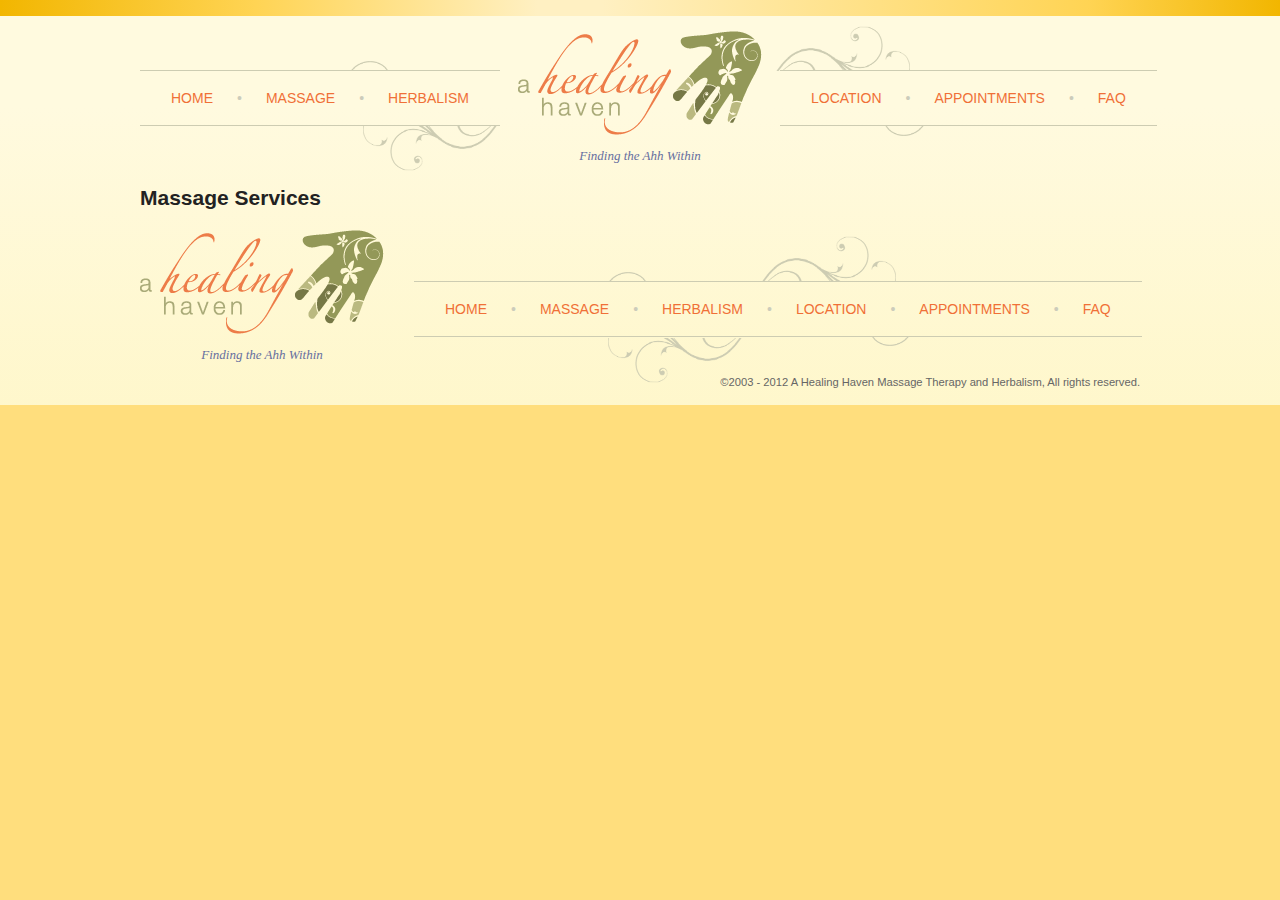
==== static_html/massage.html @ c59672d0 "improving rollovers on home page, adding flair, etc." ====
<!doctype html>
<!--[if lt IE 7]> <html class="no-js lt-ie9 lt-ie8 lt-ie7" lang="en"> <![endif]-->
<!--[if IE 7]>    <html class="no-js lt-ie9 lt-ie8" lang="en"> <![endif]-->
<!--[if IE 8]>    <html class="no-js lt-ie9" lang="en"> <![endif]-->
<!--[if gt IE 8]><!--> <html class="no-js" lang="en"> <!--<![endif]-->
<head>
  <meta charset="utf-8">
  <meta http-equiv="X-UA-Compatible" content="IE=edge,chrome=1">
  <title></title>
  <meta name="description" content="">

  <meta name="viewport" content="width=device-width">
  <link rel="stylesheet" href="css/style.css">
  <link rel="stylesheet" href="css/ahh.css">

  <script src="js/libs/modernizr-2.5.3.min.js"></script>
</head>
<body>
  <!--[if lt IE 7]><p class=chromeframe>Your browser is <em>ancient!</em> <a href="http://browsehappy.com/">Upgrade to a different browser</a> or <a href="http://www.google.com/chromeframe/?redirect=true">install Google Chrome Frame</a> to experience this site.</p><![endif]-->
<div id="bkgA"></div><!-- div id="bkgB"></div -->

<div id="bkgB">
    <header>
    	<hgroup>
    		<h1 class="nir">a healing haven</h1>
    		<h2>Finding the Ahh Within</h2>
        </hgroup>
        <nav>
            <li><a href="index.html">Home</a></li><li><a href="massage.html">Massage</a></li><li><a href="#">Herbalism</a></li><li><a href="#">Location</a></li><li><a href="#">Appointments</a></li><li><a href="#">FAQ</a></li>
        </nav>
        <div class="flair01"></div><div class="flair02"></div><div class="flair03"></div>
    </header>
    <section role="main">
        <h2>Massage Services</h2>
    </section>
    <footer>
        <hgroup>
            <h1 class="nir">a healing haven</h1>
    		<h2>Finding the Ahh Within</h2>
    	</hgroup>
    	<nav>
    		<li><a href="index.html">Home</a></li><li><a href="massage.html">Massage</a></li><li><a href="#">Herbalism</a></li><li><a href="#">Location</a></li><li><a href="#">Appointments</a></li><li><a href="#">FAQ</a></li>
    	</nav>
    	<div class="flair01"></div><div class="flair02"></div><div class="flair03"></div>

    	<p role="copyright">&copy;2003 - 2012 A Healing Haven Massage Therapy and Herbalism, All rights reserved.</p>
    </footer>
<div>
  <script src="//ajax.googleapis.com/ajax/libs/jquery/1.7.1/jquery.min.js"></script>
  <script>window.jQuery || document.write('<script src="js/libs/jquery-1.7.1.min.js"><\/script>')</script>

  <script src="js/plugins.js"></script>
  <script src="js/script.js"></script>

  <script>
    var _gaq=[['_setAccount','UA-XXXXX-X'],['_trackPageview']];
    (function(d,t){var g=d.createElement(t),s=d.getElementsByTagName(t)[0];
    g.src=('https:'==location.protocol?'//ssl':'//www')+'.google-analytics.com/ga.js';
    s.parentNode.insertBefore(g,s)}(document,'script'));
  </script>
</body>
</html>
---- static_html/css/style.css ----
/* HTML5 Boilerplate  */

article, aside, details, figcaption, figure, footer, header, hgroup, nav, section { display: block; }
audio, canvas, video { display: inline-block; *display: inline; *zoom: 1; }
audio:not([controls]) { display: none; }
[hidden] { display: none; }

html { font-size: 100%; -webkit-text-size-adjust: 100%; -ms-text-size-adjust: 100%; }
html, button, input, select, textarea { font-family: sans-serif; color: #222; }
body { margin: 0; font-size: 1em; line-height: 1.4; }

::-moz-selection { background: #fe57a1; color: #fff; text-shadow: none; }
::selection { background: #fe57a1; color: #fff; text-shadow: none; }

a { color: #00e; }
a:visited { color: #551a8b; }
a:hover { color: #06e; }
a:focus { outline: thin dotted; }
a:hover, a:active { outline: 0; }
abbr[title] { border-bottom: 1px dotted; }
b, strong { font-weight: bold; }
blockquote { margin: 1em 40px; }
dfn { font-style: italic; }
hr { display: block; height: 1px; border: 0; border-top: 1px solid #ccc; margin: 1em 0; padding: 0; }
ins { background: #ff9; color: #000; text-decoration: none; }
mark { background: #ff0; color: #000; font-style: italic; font-weight: bold; }
pre, code, kbd, samp { font-family: monospace, serif; _font-family: 'courier new', monospace; font-size: 1em; }
pre { white-space: pre; white-space: pre-wrap; word-wrap: break-word; }

q { quotes: none; }
q:before, q:after { content: ""; content: none; }
small { font-size: 85%; }
sub, sup { font-size: 75%; line-height: 0; position: relative; vertical-align: baseline; }
sup { top: -0.5em; }
sub { bottom: -0.25em; }

ul, ol { margin: 1em 0; padding: 0 0 0 40px; }
dd { margin: 0 0 0 40px; }
nav ul, nav ol { list-style: none; list-style-image: none; margin: 0; padding: 0; }

img { border: 0; -ms-interpolation-mode: bicubic; vertical-align: middle; }
svg:not(:root) { overflow: hidden; }
figure { margin: 0; }

form { margin: 0; }
fieldset { border: 0; margin: 0; padding: 0; }

label { cursor: pointer; }
legend { border: 0; *margin-left: -7px; padding: 0; white-space: normal; }
button, input, select, textarea { font-size: 100%; margin: 0; vertical-align: baseline; *vertical-align: middle; }
button, input { line-height: normal; }
button, input[type="button"], input[type="reset"], input[type="submit"] { cursor: pointer; -webkit-appearance: button; *overflow: visible; }
button[disabled], input[disabled] { cursor: default; }
input[type="checkbox"], input[type="radio"] { box-sizing: border-box; padding: 0; *width: 13px; *height: 13px; }
input[type="search"] { -webkit-appearance: textfield; -moz-box-sizing: content-box; -webkit-box-sizing: content-box; box-sizing: content-box; }
input[type="search"]::-webkit-search-decoration, input[type="search"]::-webkit-search-cancel-button { -webkit-appearance: none; }
button::-moz-focus-inner, input::-moz-focus-inner { border: 0; padding: 0; }
textarea { overflow: auto; vertical-align: top; resize: vertical; }
input:valid, textarea:valid {  }
input:invalid, textarea:invalid { background-color: #f0dddd; }

table { border-collapse: collapse; border-spacing: 0; }
td { vertical-align: top; }

.chromeframe { margin: 0.2em 0; background: #ccc; color: black; padding: 0.2em 0; }

@media only screen and (min-width: 35em) {

}

.ir { display: block; border: 0; text-indent: -999em; overflow: hidden; background-color: transparent; background-repeat: no-repeat; text-align: left; direction: ltr; *line-height: 0; }
.ir br { display: none; }
.hidden { display: none !important; visibility: hidden; }
.visuallyhidden { border: 0; clip: rect(0 0 0 0); height: 1px; margin: -1px; overflow: hidden; padding: 0; position: absolute; width: 1px; }
.visuallyhidden.focusable:active, .visuallyhidden.focusable:focus { clip: auto; height: auto; margin: 0; overflow: visible; position: static; width: auto; }
.invisible { visibility: hidden; }
.clearfix:before, .clearfix:after { content: ""; display: table; }
.clearfix:after { clear: both; }
.clearfix { *zoom: 1; }

@media print {
  * { background: transparent !important; color: black !important; box-shadow:none !important; text-shadow: none !important; filter:none !important; -ms-filter: none !important; } 
  a, a:visited { text-decoration: underline; }
  a[href]:after { content: " (" attr(href) ")"; }
  abbr[title]:after { content: " (" attr(title) ")"; }
  .ir a:after, a[href^="javascript:"]:after, a[href^="#"]:after { content: ""; } 
  pre, blockquote { border: 1px solid #999; page-break-inside: avoid; }
  thead { display: table-header-group; } 
  tr, img { page-break-inside: avoid; }
  img { max-width: 100% !important; }
  @page { margin: 0.5cm; }
  p, h2, h3 { orphans: 3; widows: 3; }
  h2, h3 { page-break-after: avoid; }
}
---- static_html/css/ahh.css ----
html { }

body {
	position:relative;
	background: #ffde7d;
	font-size:14px;
	/* background: #fef5be; /* Old browsers */
}

/*
	image replacement based on improved nash method here:
	http://nicolasgallagher.com/css-image-replacement-with-pseudo-elements/
*/
.nir {
	margin-top:0;
	margin-left:0;
	padding:0;
	overflow:hidden;
}
.nir:before {
	display:inline-block;
	font-size:0;
	line-height:0;
}
html.lt-ie8 .nir {
	margin:0;
	text-indent:-9000px;
}

#bkgA {
	position: absolute;
	z-index:20;
	top:0px;
	left:0px;
	width: 100%;
	height: 16px;
	/* gradients generated at http://www.colorzilla.com/gradient-editor/ */
	background: #f2b600; /* Old browsers */
	/* IE9 SVG, needs conditional override of 'filter' to 'none' */
	background: url([data-uri]);
	background: -moz-linear-gradient(left,  #f2b600 0%, #ffd454 20%, #fff0c2 42%, #fff0c2 47%, #ffd454 85%, #f2b600 100%); /* FF3.6+ */
	background: -webkit-gradient(linear, left top, right top, color-stop(0%,#f2b600), color-stop(20%,#ffd454), color-stop(42%,#fff0c2), color-stop(47%,#fff0c2), color-stop(85%,#ffd454), color-stop(100%,#f2b600)); /* Chrome,Safari4+ */
	background: -webkit-linear-gradient(left,  #f2b600 0%,#ffd454 20%,#fff0c2 42%,#fff0c2 47%,#ffd454 85%,#f2b600 100%); /* Chrome10+,Safari5.1+ */
	background: -o-linear-gradient(left,  #f2b600 0%,#ffd454 20%,#fff0c2 42%,#fff0c2 47%,#ffd454 85%,#f2b600 100%); /* Opera 11.10+ */
	background: -ms-linear-gradient(left,  #f2b600 0%,#ffd454 20%,#fff0c2 42%,#fff0c2 47%,#ffd454 85%,#f2b600 100%); /* IE10+ */
	background: linear-gradient(to right,  #f2b600 0%,#ffd454 20%,#fff0c2 42%,#fff0c2 47%,#ffd454 85%,#f2b600 100%); /* W3C */
}
html.lt-ie9 #bkgA {
	filter: progid:DXImageTransform.Microsoft.gradient( startColorstr='#f2b600', endColorstr='#f2b600',GradientType=1 ); /* IE6-8 */	
}
#bkgB {
	position: absolute;
	z-index:10;
	top: 16px;
	left: 0px;
	width: 100%;
/*	height: 717px; */
	/* gradients generated at http://www.colorzilla.com/gradient-editor/ */
	/* IE9 SVG, needs conditional override of 'filter' to 'none' */
	/* changed 0%/717px to 90px/600px.  Original version was percentage based  */
	/* IE9 version will probably still be still based on percentage. */
	background: url([data-uri]);
	background: -moz-linear-gradient(top,  #fffadf 90px, #fef5be 600px); /* FF3.6+ */
	background: -webkit-gradient(linear, left top, left bottom, color-stop(90px,#fffadf), color-stop(600px,#fef5be)); /* Chrome,Safari4+ */
	background: -webkit-linear-gradient(top,  #fffadf 90px,#fef5be 600px); /* Chrome10+,Safari5.1+ */
	background: -o-linear-gradient(top,  #fffadf 90px,#fef5be 600px); /* Opera 11.10+ */
	background: -ms-linear-gradient(top,  #fffadf 90px,#fef5be 600px); /* IE10+ */
	background: linear-gradient(to bottom,  #fffadf 90px,#fef5be 600px); /* W3C */
}
html.lt-ie9 #bkgB {
	filter: progid:DXImageTransform.Microsoft.gradient( startColorstr='#fffadf', endColorstr='#fef5be',GradientType=0 ); /* IE6-8 */
}

header {
	position:relative;
	margin-top:15px;
	margin-left:auto;
	margin-right:auto;
	width:1000px;
	z-index:100;
}
/*
	image replacement based on improved nash method here:
	http://nicolasgallagher.com/css-image-replacement-with-pseudo-elements/
*/
header hgroup, footer hgroup {
	position:relative;
	text-align:center;
	width:244px;
}
header hgroup, footer hgroup {
	margin-left: auto;
	margin-right: auto;
}
header hgroup h1, footer hgroup h1 {
	text-align:center;
	font-family:Zapfino, cursive, sans-serif;
	font-size:26px;
	line-height:22px;
	color:#939757;
	overflow:visible;
}
header hgroup h1:first-line, footer hgroup h1:first-line { line-height:86px; }
header hgroup h1.nir, footer hgroup h1.nir {
   height:104px; /* height of replacement image */
   width:244px; /* width of replacement image */
   padding:0;
   overflow:hidden;
}
header hgroup h1.nir:before, footer hgroup h1.nir:before {
   content:url(../img/logoAhh.png);
   display:inline-block;
   font-size:0;
   line-height:0;
}
html.lt-ie8 header hgroup h1.nir, html.lt-ie8 footer hgroup h1.nir {
   height:104px;
   padding:0;
   margin:0;
   overflow:hidden;
   text-indent:-9000px;
   background:url(../img/logoAhh.png) no-repeat 0 0;
}
header hgroup h2, footer hgroup h2 {
	color:#676fa0;
	font-size:0.93em;
	font-style:italic;
	font-weight:100;
	font-family:Georgia, serif;
	text-align:center;
	margin-top:-5px;
}
nav a, nav a:link, nav a:visited {
  position:relative;
  color:#f07037;
  text-transform:uppercase;
  font-weight:100;
  margin:0;
  padding:0em;
  text-align:right;
  text-decoration:none;
}
nav a:hover, nav a:active {
	text-decoration:underline;
	color:#939757;
}
nav a:active {
	text-decoration:underline;
	color:#784242;
}
nav a:hover:after, nav a:active:after {
	text-decoration:none;
}
header nav {
	position:absolute;
	top:58px;
	z-index:110;
}
header nav li, footer nav li {
	list-style:none;
	display:inline;
	padding:19px 0em 19px 0em;
	margin:0 0 0 0;
    border-top:1px solid #cdccb2;
    border-bottom:1px solid #cdccb2;
}
header nav li:nth-child(3) {
/*	margin-right: 267px;*/
	margin-right: 280px;
}
.flair01 {
	position:absolute;
	display:block;
	z-index:90;
	top:30px;
	left:210px;
	width:39px;
	height:10px;
	background:url(../img/flair01.png) no-repeat;
}
.flair02 {
	position:absolute;
	display:block;
	z-index:91;
	top:95px;
	left:223px;
	width:134px;
	height:45px;
	background:url(../img/flair02.png) no-repeat;
}
.flair03 {
	position:absolute;
	display:block;
	z-index:92;
	top:-5px;
	left:636px;
	width:148px;
	height:110px;
	background:url(../img/flair03.png) no-repeat;
}
header nav li:after, footer nav li:after {
  color:#ccb;
  content:"\2022";
  margin-left:24px;
  margin-right:24px;
}
header nav li:last-child:after, footer nav li:last-child:after,
header nav li:nth-child(3):after {
  content:"";
  margin-right:7px;
}
header nav li:first-child, footer nav li:first-child, 
header nav li:nth-child(4) {
	padding-left:31px;
}
section[role="main"] {
	position:relative;
	margin:1em auto;
	width:1000px;
	z-index:200;
}
footer {
	position:relative;
	margin:1em auto;
	width:1000px;
	clear: both;
}
footer hgroup {
	float: left;
}
footer nav {
	position:relative;
	z-index:120;
	top:70px;
	left:30px;
}
footer .flair01 {
	top:42px;
	left:468px;
}
footer .flair02 {
	top:108px;
	left:468px;
}
footer .flair03 {
	top:6px;
	left:622px;
}
footer p[role="copyright"] {
	position:relative;
	clear:both;
	text-align:right;
	color:#666;
	font-size:0.8em;
}

p[role="attribution"] {
	color:#939757;
}

p[role="attribution"]:before {
	content:"\223C \00a0";
	font-size:1.3em;
	line-height:0.5em;
}

/* 
div[role="main"] {
	z-index:10;
	color: #f00;
}
nav {
	position:absolute;
	top:3.9em;
}
#navA {
	left:1.6em;
}
#navB {
	right:1.6em;
}
*/
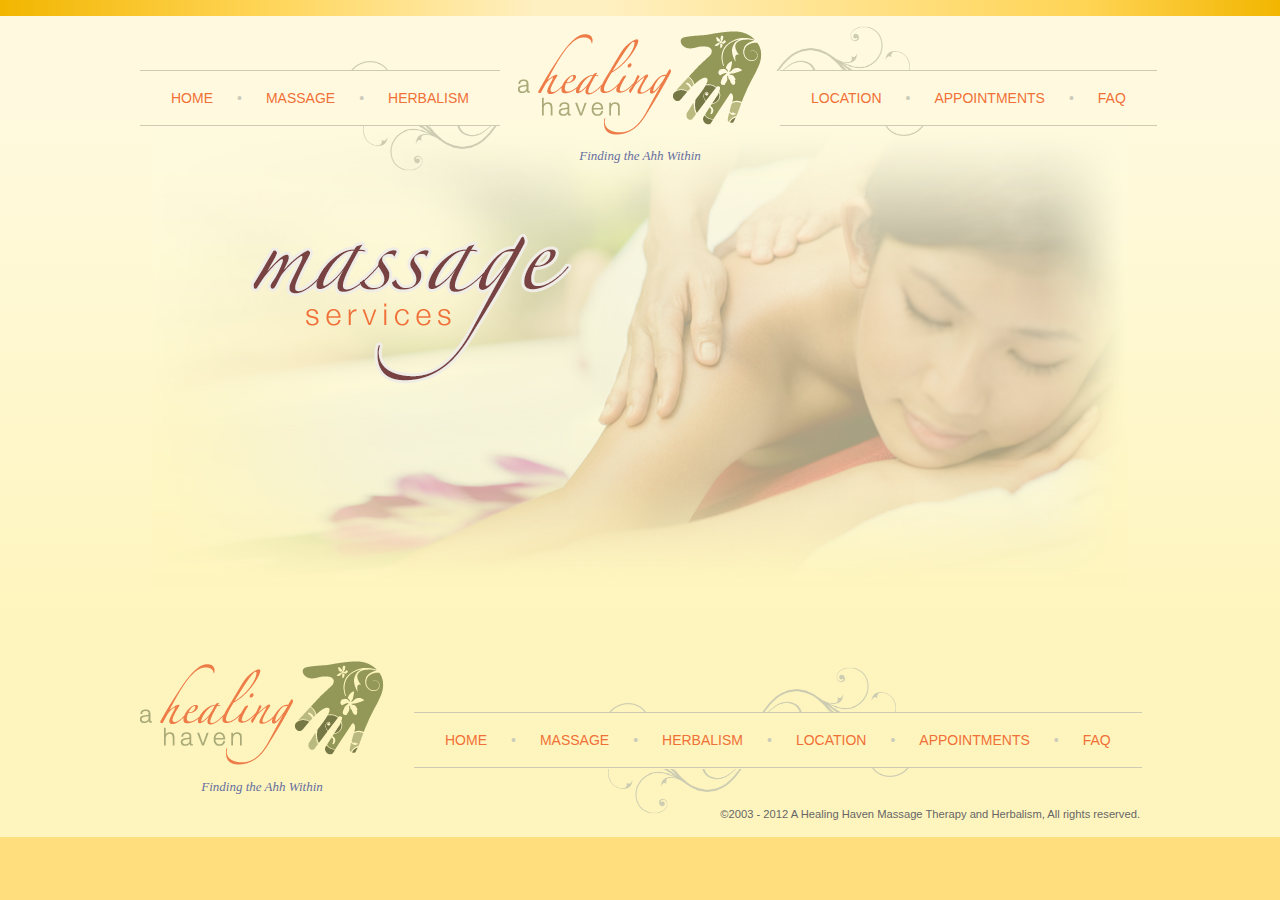
==== commit 2a7e26d2: "working on massage page" ====
--- a/static_html/massage.html
+++ b/static_html/massage.html
@@ -12,6 +12,7 @@
   <meta name="viewport" content="width=device-width">
   <link rel="stylesheet" href="css/style.css">
   <link rel="stylesheet" href="css/ahh.css">
+  <link rel="stylesheet" href="css/ahh_massage.css">
 
   <script src="js/libs/modernizr-2.5.3.min.js"></script>
 </head>
@@ -30,8 +31,9 @@
         </nav>
         <div class="flair01"></div><div class="flair02"></div><div class="flair03"></div>
     </header>
+    <div class="bkgBnr"></div>
     <section role="main">
-        <h2>Massage Services</h2>
+        <h2><a href="massage.html" class="nir">Massage<span>Services</span></a></h2>
     </section>
     <footer>
         <hgroup>
--- a/static_html/css/ahh.css
+++ b/static_html/css/ahh.css
@@ -95,6 +95,7 @@
 header hgroup h1, footer hgroup h1 {
 	text-align:center;
 	font-family:Zapfino, cursive, sans-serif;
+	font-weight:normal;
 	font-size:26px;
 	line-height:22px;
 	color:#939757;
@@ -219,6 +220,23 @@
 	width:1000px;
 	z-index:200;
 }
+section[role="main"] h2 a {
+	position:relative;
+	display:block;
+	text-align:center;
+	font-family: cursive, sans-serif;
+	font-weight: normal;
+	font-size:70px;
+	text-transform:lowercase;
+	text-decoration:none;
+}
+section[role="main"] h2 span {
+  position:relative;
+  display:block;
+	font-family: Georgia, Times, "Times New Roman", serif;
+	font-style: italic;
+	font-size:0.3em;
+}
 footer {
 	position:relative;
 	margin:1em auto;
--- a/static_html/css/ahh_massage.css
+++ b/static_html/css/ahh_massage.css
@@ -0,0 +1,42 @@
+div.bkgBnr {
+	position:absolute;
+	display:block;
+	z-index:60;
+	top:110px;
+	width:100%;
+	min-width:974px;
+	height:461px;
+	background-image:url('../img/bkgbnr_massage.jpg');
+	background-position:center top;
+	background-repeat:no-repeat;
+}
+
+section[role="main"] h2 {
+  width:25em;
+  height:461px;
+}
+section[role="main"] h2 a {
+  color:#784242;
+  top:50px;
+  left:110px;
+}
+
+section[role="main"] h2 span {
+  color:#f07037;
+	font-family: sans-serif;
+	font-style:normal;
+}
+/*
+	image replacement based on improved nash method here:
+	http://nicolasgallagher.com/css-image-replacement-with-pseudo-elements/
+*/
+section[role="main"] h2 a.nir {
+   height:151px; /* height of replacement image */
+   width:322px; /* width of replacement image */
+}
+section[role="main"] h2 a.nir:before {
+	content:url(../img/btn_massage_home.png);
+}
+html.lt-ie8 section[role="main"] h2 a.nir {
+   background:url(../img/btn_massage_home.png) no-repeat 0 0;
+}
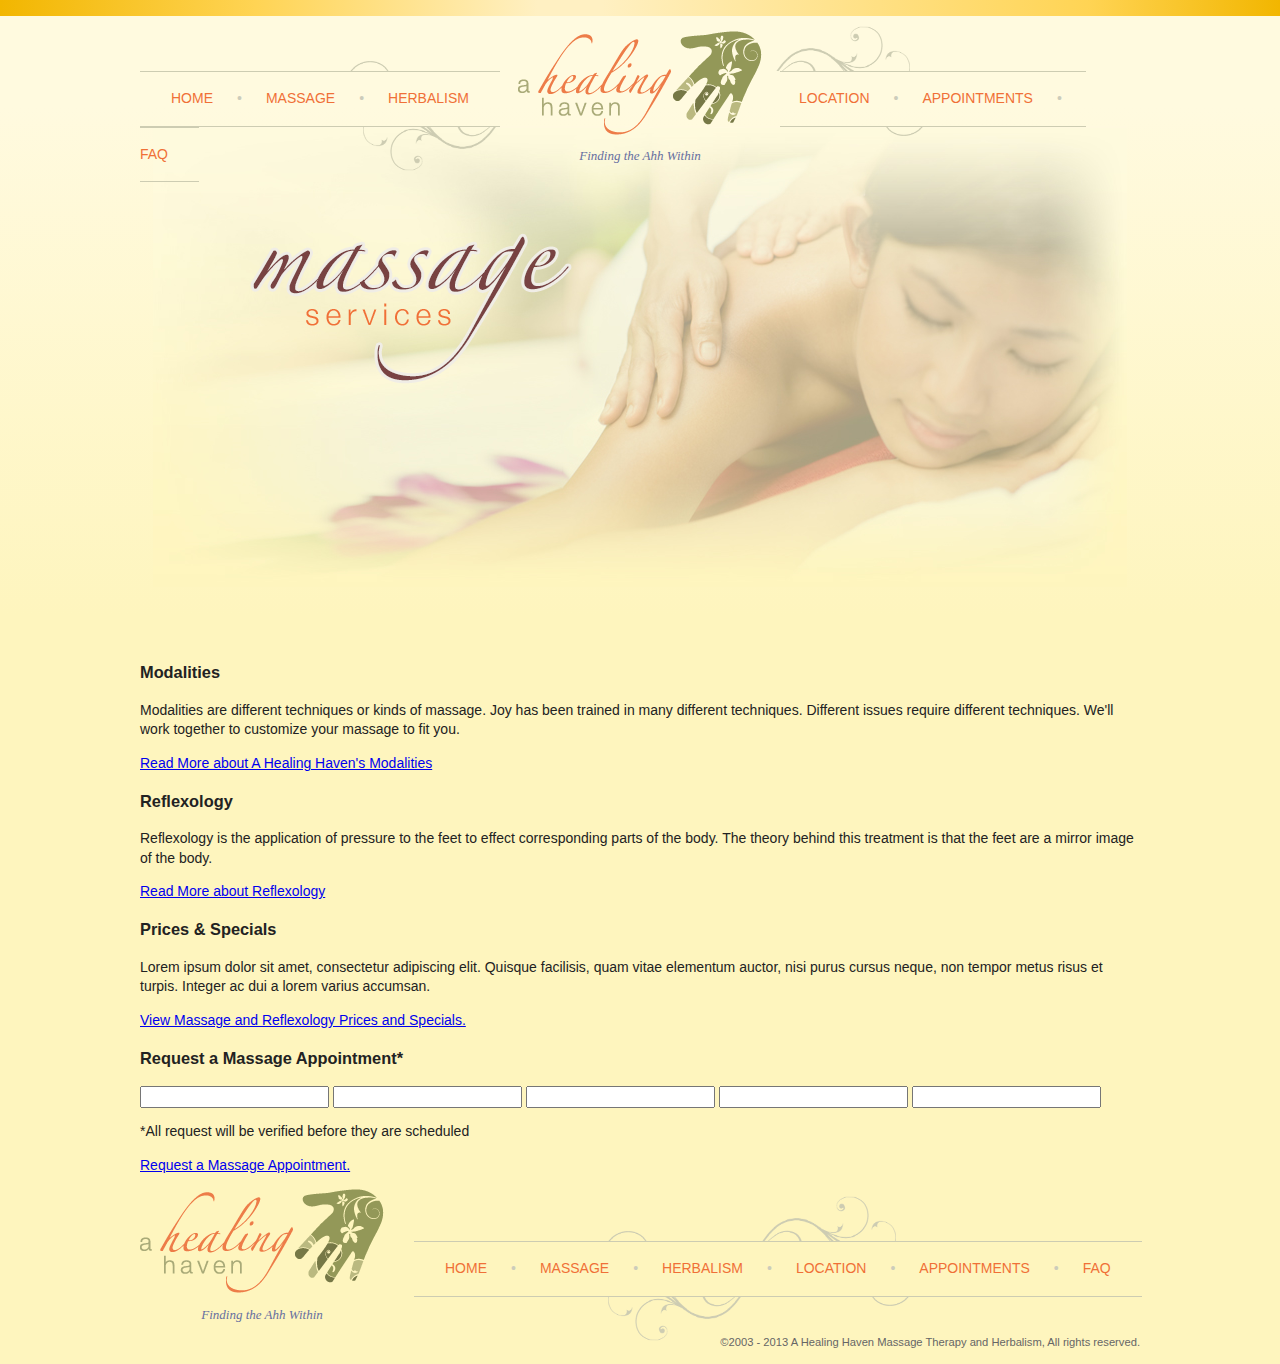
==== commit 1a983af8: "fixing header and footer wrapping bug and working on massage page contents" ====
--- a/static_html/massage.html
+++ b/static_html/massage.html
@@ -34,6 +34,41 @@
     <div class="bkgBnr"></div>
     <section role="main">
         <h2><a href="massage.html" class="nir">Massage<span>Services</span></a></h2>
+		<section role="tunnels">
+			<article role="tunnel">
+				<h3>Modalities</h3>
+
+				<p>Modalities are different techniques or kinds of massage.  Joy has been trained in many different techniques.  Different issues require different techniques.  We'll work together to customize your massage to fit you.</p>
+
+				<p role="button"><a href="#" class="nir">Read More about A Healing Haven's Modalities</a></p>
+			</article>
+			<article role="tunnel">
+				<h3>Reflexology</h3>
+
+				<p>Reflexology is the application of pressure to the feet to effect corresponding parts of the body.  The theory behind this treatment is that the feet are a mirror image of the body.</p>
+
+				<p role="button"><a href="#" class="nir">Read More about Reflexology</a></p>
+			</article>
+			<article role="tunnel">
+				<h3>Prices &amp; Specials</h3>
+
+				<p>Lorem ipsum dolor sit amet, consectetur adipiscing elit. Quisque facilisis, quam vitae elementum auctor, nisi purus cursus neque, non tempor metus risus et turpis. Integer ac dui a lorem varius accumsan.</p>
+
+				<p role="button"><a href="#" class="nir">View Massage and Reflexology Prices and Specials.</a></p>
+			</article>
+			<form>
+				<h3>Request a Massage Appointment*</h3>
+				
+				<input type="text" />
+				<input type="text" />
+				<input type="text" />
+				<input type="text" />
+				<input type="text" />
+				
+				<p>*All request will be verified before they are scheduled</p>
+				
+				<p role="button"><a href="#" class="nir">Request a Massage Appointment.</a></p>
+		</section>
     </section>
     <footer>
         <hgroup>
@@ -45,7 +80,7 @@
     	</nav>
     	<div class="flair01"></div><div class="flair02"></div><div class="flair03"></div>
 
-    	<p role="copyright">&copy;2003 - 2012 A Healing Haven Massage Therapy and Herbalism, All rights reserved.</p>
+    	<p role="copyright">&copy;2003 - 2013 A Healing Haven Massage Therapy and Herbalism, All rights reserved.</p>
     </footer>
 <div>
   <script src="//ajax.googleapis.com/ajax/libs/jquery/1.7.1/jquery.min.js"></script>
--- a/static_html/css/ahh.css
+++ b/static_html/css/ahh.css
@@ -154,13 +154,13 @@
 }
 header nav {
 	position:absolute;
-	top:58px;
+	top:40px;
 	z-index:110;
 }
 header nav li, footer nav li {
 	list-style:none;
-	display:inline;
-	padding:19px 0em 19px 0em;
+	display:inline-block;
+	padding:17px 0em 17px 0em;
 	margin:0 0 0 0;
     border-top:1px solid #cdccb2;
     border-bottom:1px solid #cdccb2;
@@ -210,9 +210,11 @@
   content:"";
   margin-right:7px;
 }
-header nav li:first-child, footer nav li:first-child, 
+header nav li:first-child, footer nav li:first-child {
+	padding-left:31px;
+} 
 header nav li:nth-child(4) {
-	padding-left:31px;
+	padding-left:19px;
 }
 section[role="main"] {
 	position:relative;
@@ -249,7 +251,7 @@
 footer nav {
 	position:relative;
 	z-index:120;
-	top:70px;
+	top:52px;
 	left:30px;
 }
 footer .flair01 {
@@ -257,11 +259,11 @@
 	left:468px;
 }
 footer .flair02 {
-	top:108px;
+	top:107px;
 	left:468px;
 }
 footer .flair03 {
-	top:6px;
+	top:7px;
 	left:622px;
 }
 footer p[role="copyright"] {
